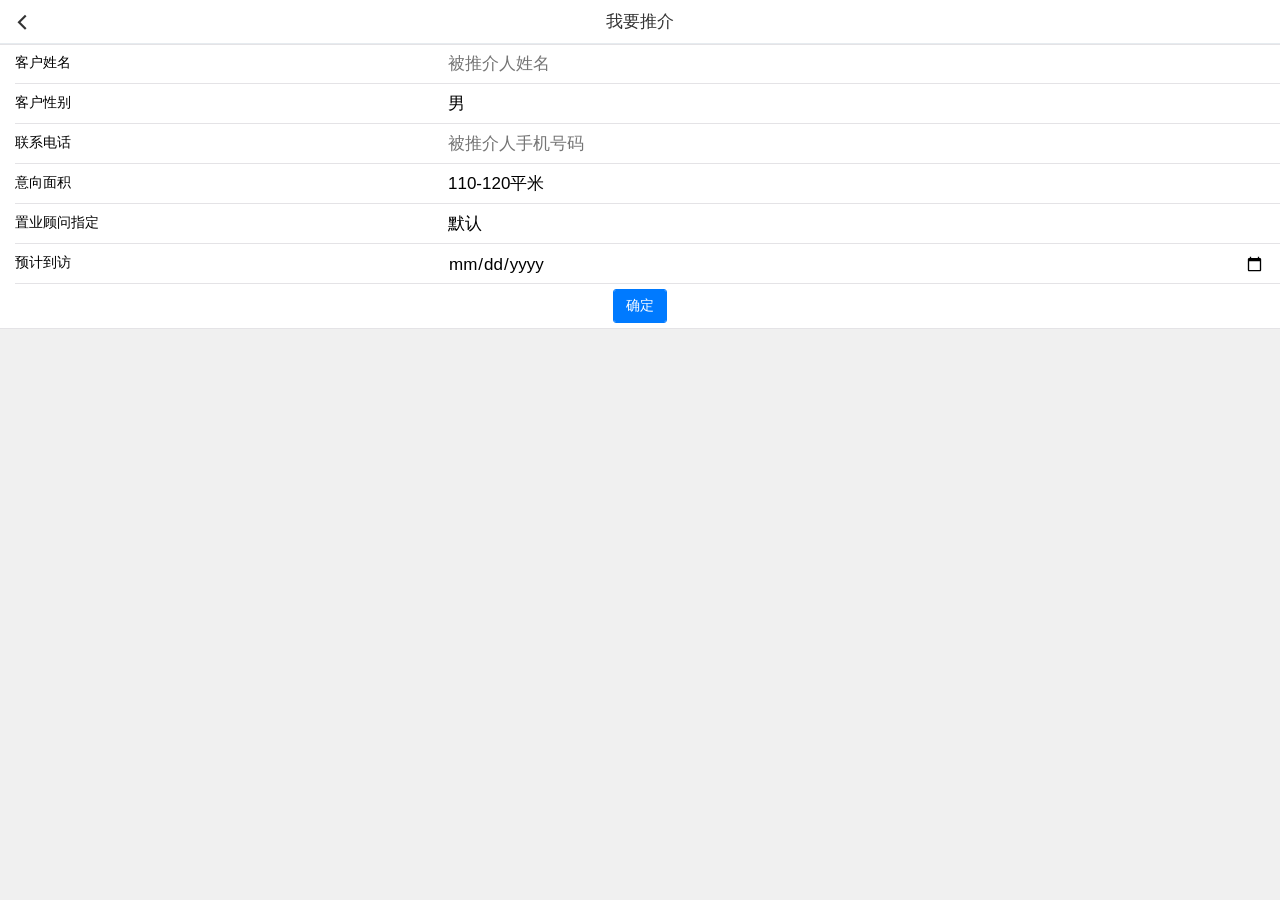
==== repair.html @ f26a614d "注册端口短信验证初步调通，注册页面下一步轮子没造完" ====
<!doctype html>
<html>

	<head>
		<meta charset="UTF-8">
		<title></title>
		<meta name="viewport" content="width=device-width,initial-scale=1,minimum-scale=1,maximum-scale=1,user-scalable=no" />
		<script type="text/javascript">
			document.write('<script src="../../js/fix.js?rd=?rd=' + Math.random() + '"><\/script>');
		</script>
		<script type="text/javascript">
			link(['../../css/index/tuijie.css']);
		</script>
	</head>

	<body>
		<header class="mui-bar mui-bar-nav">
			<a class="mui-action-back mui-icon mui-icon-left-nav mui-pull-left"></a>
			<h1 class="mui-title">我要推介</h1>
		</header>

		<div class="mui-content">
			<div class="mui-input-group">
				<div class="mui-input-row">
					<label>客户姓名</label>
					<input type="text" id="tui_name" name="cusName" class="mui-input-clear" placeholder="被推介人姓名">
				</div>
				<div class="mui-input-row">
					<label>客户性别</label>
					<select name="cusSex" id="tui_sex">
						<option value="男">男</option>
						<option value="女">女</option>
					</select>
				</div>
				<div class="mui-input-row">
					<label>联系电话</label>
					<input type="number" id="tui_phone" name="cusPhone" class="mui-input-clear" placeholder="被推介人手机号码">
				</div>
				<div class="mui-input-row">
					<label>意向面积</label>
					<select name="cusArea" id="tui_mj">
						<option value="110-120">110-120平米</option>
					</select>
				</div>
				
				<div class="mui-input-row">
					<label>置业顾问指定</label>
					<select name="cusGuwen" id="tui_guwen">
						<option value="默认">默认</option>
					</select>
				</div>
				
				
				<div class="mui-input-row">
					<label>预计到访</label>
					<input type="date" id="tui_time" name="cusDate" class="mui-input-clear" placeholder="预计到访时间(*月*号*点)">
				</div>
				<div class="mui-button-row">
					<button type="submit" id="verify" class="mui-btn mui-btn-primary">确定</button>
				</div>

				<div>
				</div>

	</body>
	<script type="text/javascript">
		script(['../../js/mui.min.js', '../../js/lib/md5.min.js', '../../js/lib/common.js', '../../js/index/tuijie.js'], true);
	</script> 

</html>
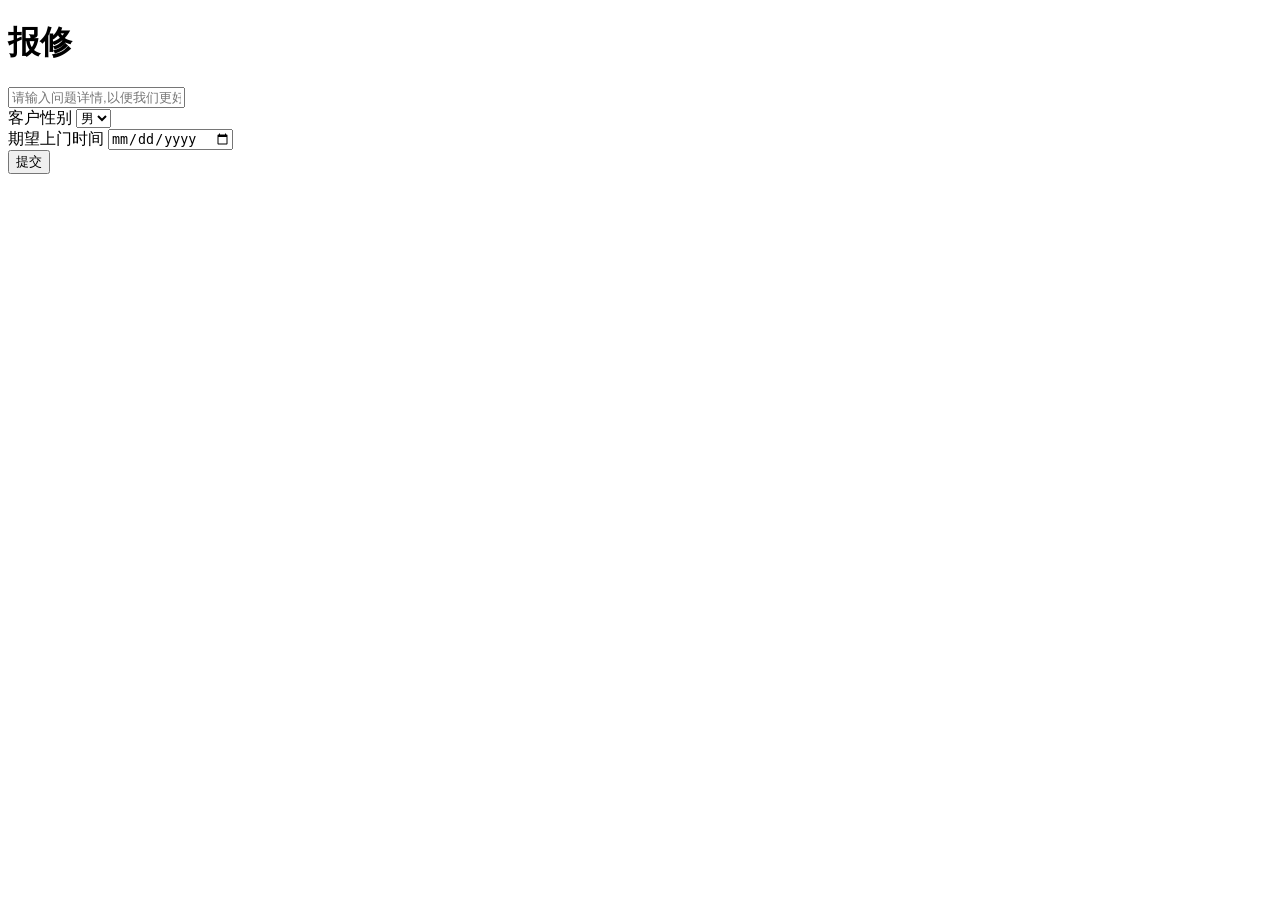
==== commit a6e19ab8: "登录注册端口初步调通，报修界面及前后端联调进行中" ====
--- a/repair.html
+++ b/repair.html
@@ -8,22 +8,21 @@
 		<script type="text/javascript">
 			document.write('<script src="../../js/fix.js?rd=?rd=' + Math.random() + '"><\/script>');
 		</script>
-		<script type="text/javascript">
+		<!-- <script type="text/javascript">
 			link(['../../css/index/tuijie.css']);
-		</script>
+		</script> -->
 	</head>
 
 	<body>
 		<header class="mui-bar mui-bar-nav">
 			<a class="mui-action-back mui-icon mui-icon-left-nav mui-pull-left"></a>
-			<h1 class="mui-title">我要推介</h1>
+			<h1 class="mui-title">报修</h1>
 		</header>
 
 		<div class="mui-content">
 			<div class="mui-input-group">
 				<div class="mui-input-row">
-					<label>客户姓名</label>
-					<input type="text" id="tui_name" name="cusName" class="mui-input-clear" placeholder="被推介人姓名">
+					<input type="text" id="repair_content" name="repair_content" class="mui-input-clear" placeholder="请输入问题详情,以便我们更好地处理">
 				</div>
 				<div class="mui-input-row">
 					<label>客户性别</label>
@@ -33,38 +32,19 @@
 					</select>
 				</div>
 				<div class="mui-input-row">
-					<label>联系电话</label>
-					<input type="number" id="tui_phone" name="cusPhone" class="mui-input-clear" placeholder="被推介人手机号码">
-				</div>
-				<div class="mui-input-row">
-					<label>意向面积</label>
-					<select name="cusArea" id="tui_mj">
-						<option value="110-120">110-120平米</option>
-					</select>
-				</div>
-				
-				<div class="mui-input-row">
-					<label>置业顾问指定</label>
-					<select name="cusGuwen" id="tui_guwen">
-						<option value="默认">默认</option>
-					</select>
-				</div>
-				
-				
-				<div class="mui-input-row">
-					<label>预计到访</label>
+					<label>期望上门时间</label>
 					<input type="date" id="tui_time" name="cusDate" class="mui-input-clear" placeholder="预计到访时间(*月*号*点)">
-				</div>
-				<div class="mui-button-row">
-					<button type="submit" id="verify" class="mui-btn mui-btn-primary">确定</button>
 				</div>
 
 				<div>
 				</div>
-
+				
+				<div class="mui-button-row">
+					<button type="submit" id="verify" class="mui-btn mui-btn-primary">提交</button>
+				</div>
 	</body>
-	<script type="text/javascript">
+	<!-- <script type="text/javascript">
 		script(['../../js/mui.min.js', '../../js/lib/md5.min.js', '../../js/lib/common.js', '../../js/index/tuijie.js'], true);
-	</script> 
+	</script> -->
 
 </html>
